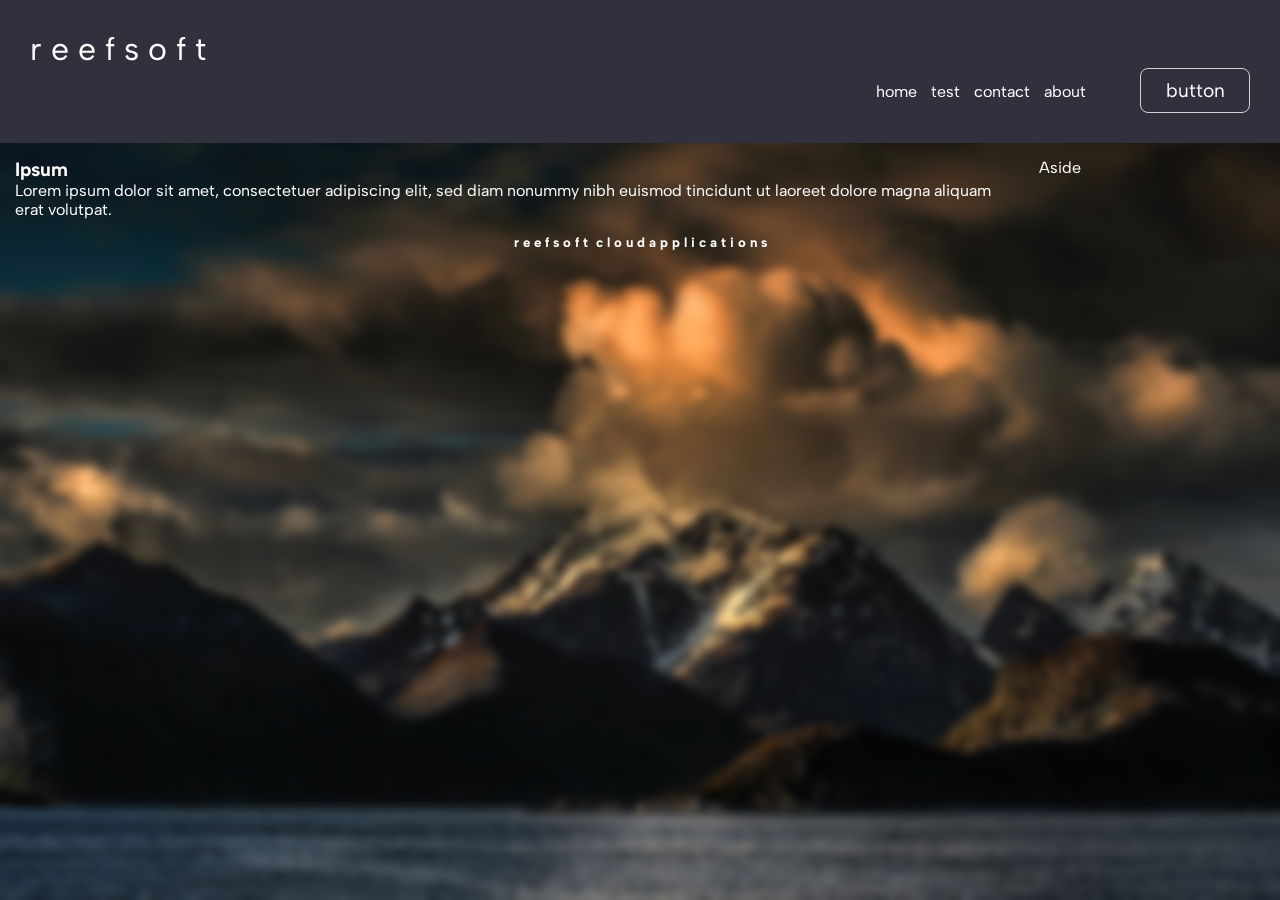
==== index.html @ b40330dc "new css" ====
<!DOCTYPE html>
<html lang="en">
	<head>
		<meta charset="UTF-8" />
		<meta name="viewport" content="width=device-width, initial-scale=1.0" />
		<link rel="stylesheet" href="/css/reset.css" />
		<link rel="stylesheet" href="/css/newstyle.css" />
		<title>reefsoft - cloud applications</title>
	</head>
	<body>
		<div class="wrapper">
			<header>
				<h2 class="site-name">r e e f s o f t</h2>

				<nav class="navigation">
					<a href="/index.html">home</a>
					<a href="/html/test.html">test</a>
					<a href="/html/contact.html">contact</a>
					<a href="/html/about.html">about</a>
					<button id="btn-menu">button</button>
				</nav>
			</header>
			<main>
				<h3>Ipsum</h3>

				Lorem ipsum dolor sit amet, consectetuer adipiscing elit, sed diam
				nonummy nibh euismod tincidunt ut laoreet dolore magna aliquam erat
				volutpat.
				<article>
					<div id="app"></div>
				</article>
			</main>
			<aside>Aside</aside>
			<footer>
				<h5>r e e f s o f t &nbsp;c l o u d a p p l i c a t i o n s</h5>
			</footer>
		</div>
	</body>
</html>
---- css/newstyle.css ----
@import url("https://fonts.googleapis.com/css2?family=Albert+Sans:wght@200&display=swap");

* {
	font-family: "Albert Sans", sans-serif;
	color: #fff;
}
body {
	background: url("/res/pexels-photo-3426361.jpeg") no-repeat;
	background-size: cover;
	backdrop-filter: blur(5px);
	overflow: auto;
	/* height: 100vh; */
}
.wrapper {
	min-height: 100vh;
}
header {
	padding: 30px 30px;
	background: #30313d;
	z-index: 99;
}
.site-name {
	font-size: 2em;
	text-decoration: none;
	font-weight: 400;
	user-select: none;
}
nav {
	text-align: right;
}

main,
aside,
footer {
	float: left;
	padding-top: 15px;
	padding-left: 15px;
	padding-right: 15px;
}

main {
	width: 80%;
}
aside {
	width: 20%;
}
footer {
	width: 100%;

	text-align: center;
}
#btn-menu:hover {
	background: #d3d3d3;
	color: #30313d;
}
.navigation a {
	text-decoration: none;
	position: relative;
	margin-left: 10px;
}
.navigation a::before {
	content: "";
	position: absolute;
	width: 100%;
	height: 1px;
	border-radius: 4px;
	background-color: silver;
	bottom: 0;
	left: 0;
	transform-origin: right;
	transform: scaleX(0);
	transition: transform 0.3s ease-in-out;
}
.navigation a:hover::before {
	transform-origin: left;
	transform: scaleX(1);
}

#btn-menu {
	border: 1px solid #d3d3d3;
	border-radius: 8px;
	outline: 0;
	width: 110px;
	height: 45px;
	background: transparent;
	font-size: 1.2em;
	margin-left: 50px;
}
h2,
h3 {
	font-size: 1.2em;
}
h4::first-letter {
	color: dodgerblue;
}
@media only screen and (max-width: 620px) {
	/* For mobile phones: */
	main,
	aside {
		width: 100%;
	}
	.navigation a {
		position: relative;
		margin-left: 5px;
		font-size: 1em;
	}
	#btn-menu {
		font-size: 1em;
		margin-left: 25px;
	}
}
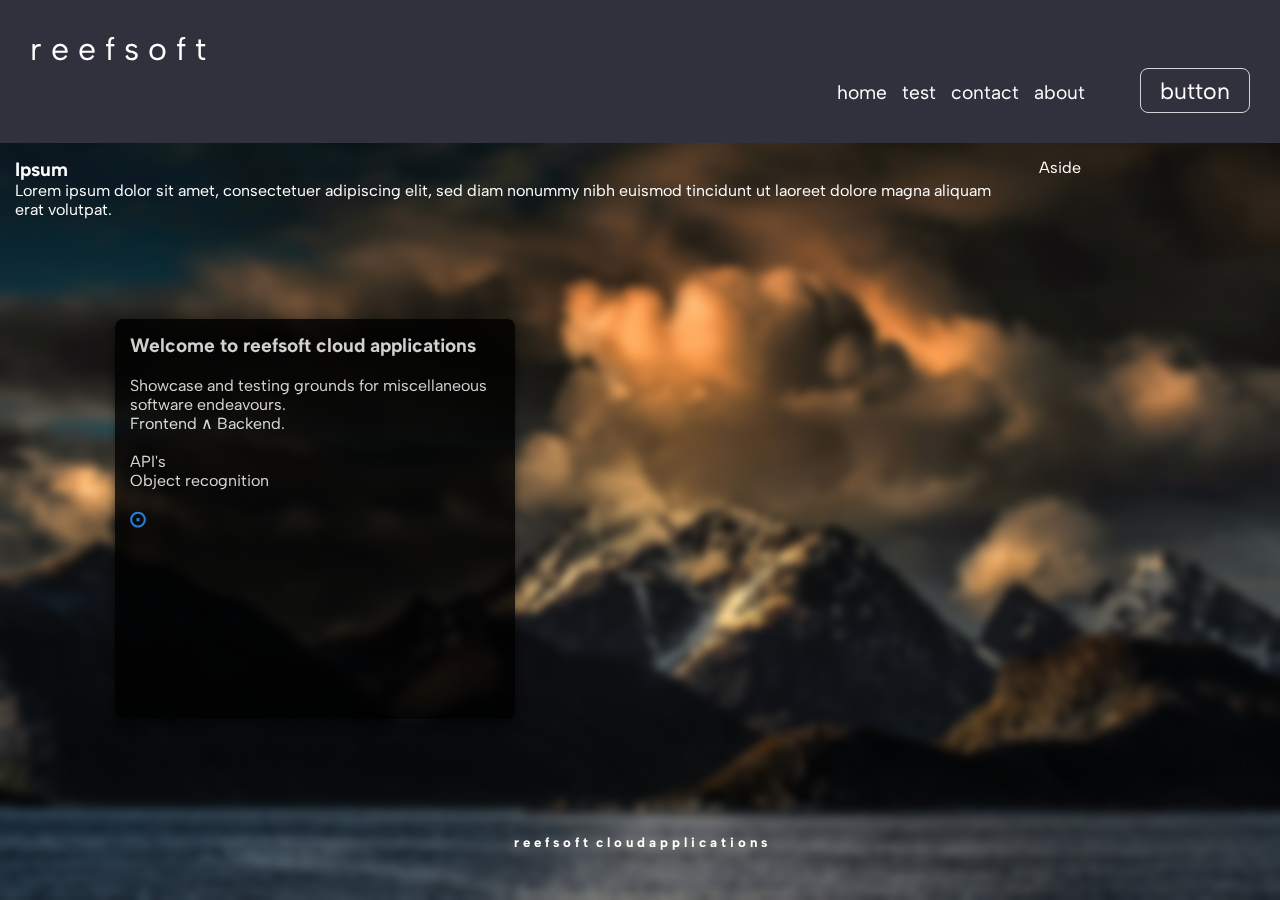
==== commit a0809aae: "add responsive design for 620px below" ====
--- a/index.html
+++ b/index.html
@@ -27,7 +27,27 @@
 				nonummy nibh euismod tincidunt ut laoreet dolore magna aliquam erat
 				volutpat.
 				<article>
-					<div id="app"></div>
+					<div class="card-grid">
+						<div class="card-style">
+							<div class="card-content">
+								<h3>Welcome to reefsoft cloud applications</h3>
+								<br />
+
+								<p>
+									Showcase and testing grounds for miscellaneous software
+									endeavours. <br />Frontend &and; Backend.
+								</p>
+								<br />
+								<p>
+									API's<br />
+									Object recognition
+								</p>
+
+								<br />
+								<h4>&xodot;</h4>
+							</div>
+						</div>
+					</div>
 				</article>
 			</main>
 			<aside>Aside</aside>
--- a/css/newstyle.css
+++ b/css/newstyle.css
@@ -27,6 +27,7 @@
 }
 nav {
 	text-align: right;
+	font-size: 1.2em;
 }
 
 main,
@@ -46,7 +47,6 @@
 }
 footer {
 	width: 100%;
-
 	text-align: center;
 }
 #btn-menu:hover {
@@ -62,7 +62,7 @@
 	content: "";
 	position: absolute;
 	width: 100%;
-	height: 1px;
+	height: 2px;
 	border-radius: 4px;
 	background-color: silver;
 	bottom: 0;
@@ -93,6 +93,51 @@
 h4::first-letter {
 	color: dodgerblue;
 }
+
+.card-grid {
+	display: grid;
+	grid-template-columns: repeat(3, 1fr);
+	grid-auto-rows: auto;
+	grid-gap: 1rem;
+}
+.card-style {
+	background-color: #000000;
+	height: 400px;
+	width: 400px;
+	box-shadow: 0 8px 8px 0 rgba(0, 0, 0, 0.5);
+	border-radius: 8px;
+	text-align: left;
+	opacity: 80%;
+	margin: 100px;
+}
+.card-content {
+	padding: 15px;
+	height: 100px;
+	overflow-wrap: normal;
+}
+table {
+	border-collapse: collapse;
+	background: linear-gradient(to bottom, rgba(255, 255, 255, 0.3), transparent);
+	margin-top: 1em;
+	margin-left: 1em;
+}
+
+th,
+td {
+	border-style: solid;
+	border-width: 1px;
+	border-color: #000000;
+	padding-right: 1em;
+	padding-left: 1em;
+}
+
+th {
+	font-weight: bold;
+	background: linear-gradient(to top, rgba(255, 255, 255, 0.3), transparent);
+}
+td {
+	vertical-align: top;
+}
 @media only screen and (max-width: 620px) {
 	/* For mobile phones: */
 	main,
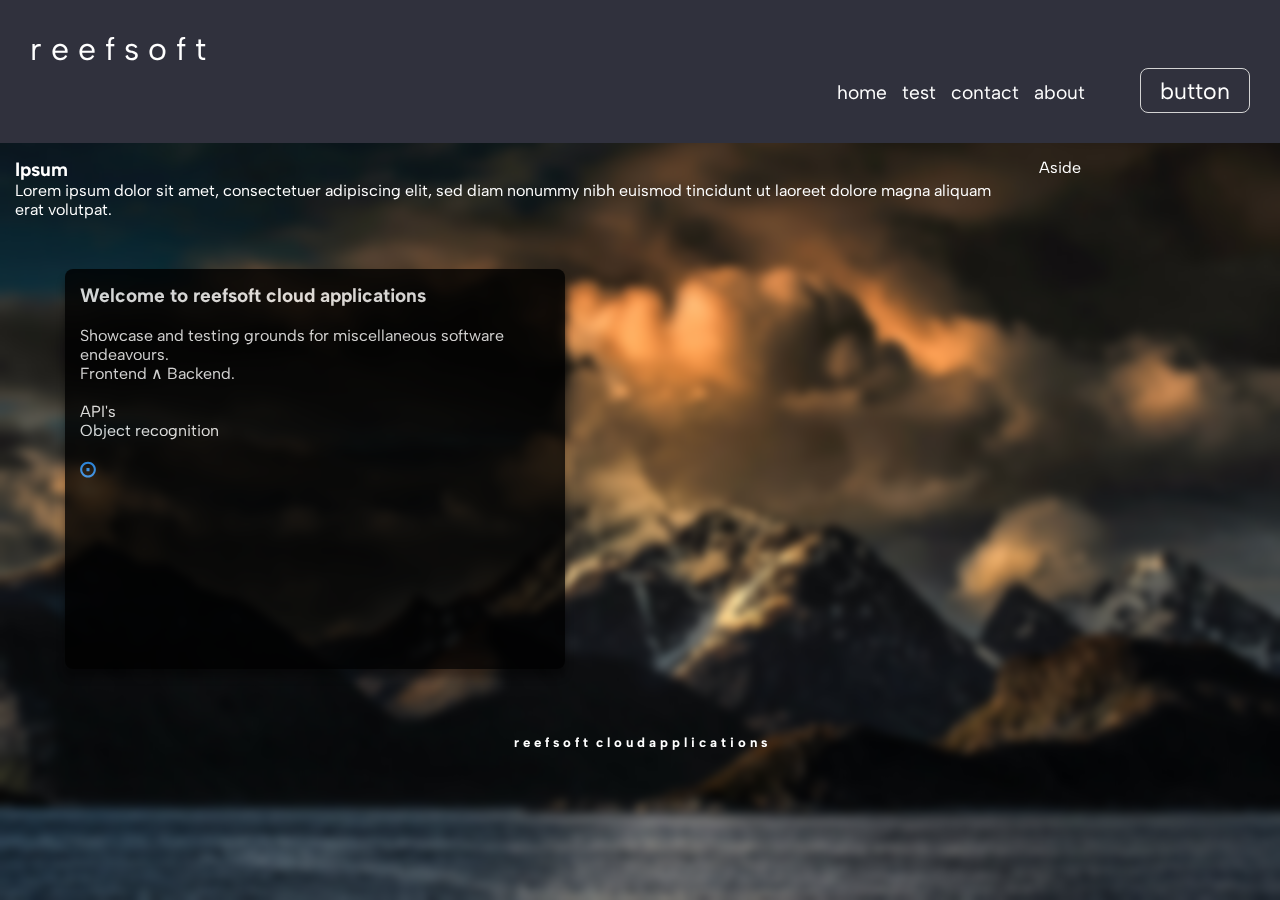
==== commit 3d31b09c: "add api call for krisinfo" ====
--- a/index.html
+++ b/index.html
@@ -28,8 +28,8 @@
 				volutpat.
 				<article>
 					<div class="card-grid">
-						<div class="card-style">
-							<div class="card-content">
+						<div class="card-style-main">
+							<div class="card-content-main">
 								<h3>Welcome to reefsoft cloud applications</h3>
 								<br />
 
--- a/css/newstyle.css
+++ b/css/newstyle.css
@@ -9,7 +9,7 @@
 	background-size: cover;
 	backdrop-filter: blur(5px);
 	overflow: auto;
-	/* height: 100vh; */
+	/* min-height: 100vh; */
 }
 .wrapper {
 	min-height: 100vh;
@@ -96,21 +96,21 @@
 
 .card-grid {
 	display: grid;
-	grid-template-columns: repeat(3, 1fr);
+	grid-template-columns: repeat(1, 1fr);
 	grid-auto-rows: auto;
 	grid-gap: 1rem;
 }
-.card-style {
+.card-style-main {
 	background-color: #000000;
 	height: 400px;
-	width: 400px;
+	width: 500px;
 	box-shadow: 0 8px 8px 0 rgba(0, 0, 0, 0.5);
 	border-radius: 8px;
 	text-align: left;
 	opacity: 80%;
-	margin: 100px;
+	margin: 50px;
 }
-.card-content {
+.card-content-main {
 	padding: 15px;
 	height: 100px;
 	overflow-wrap: normal;
@@ -151,6 +151,14 @@
 	}
 	#btn-menu {
 		font-size: 1em;
-		margin-left: 25px;
+		margin-left: 5px;
+	}
+	.card-style-main {
+		margin-left: 5px;
+		margin-right: 5px;
+		width: 400;
+	}
+	.card-content-main {
+		padding: 5px;
 	}
 }
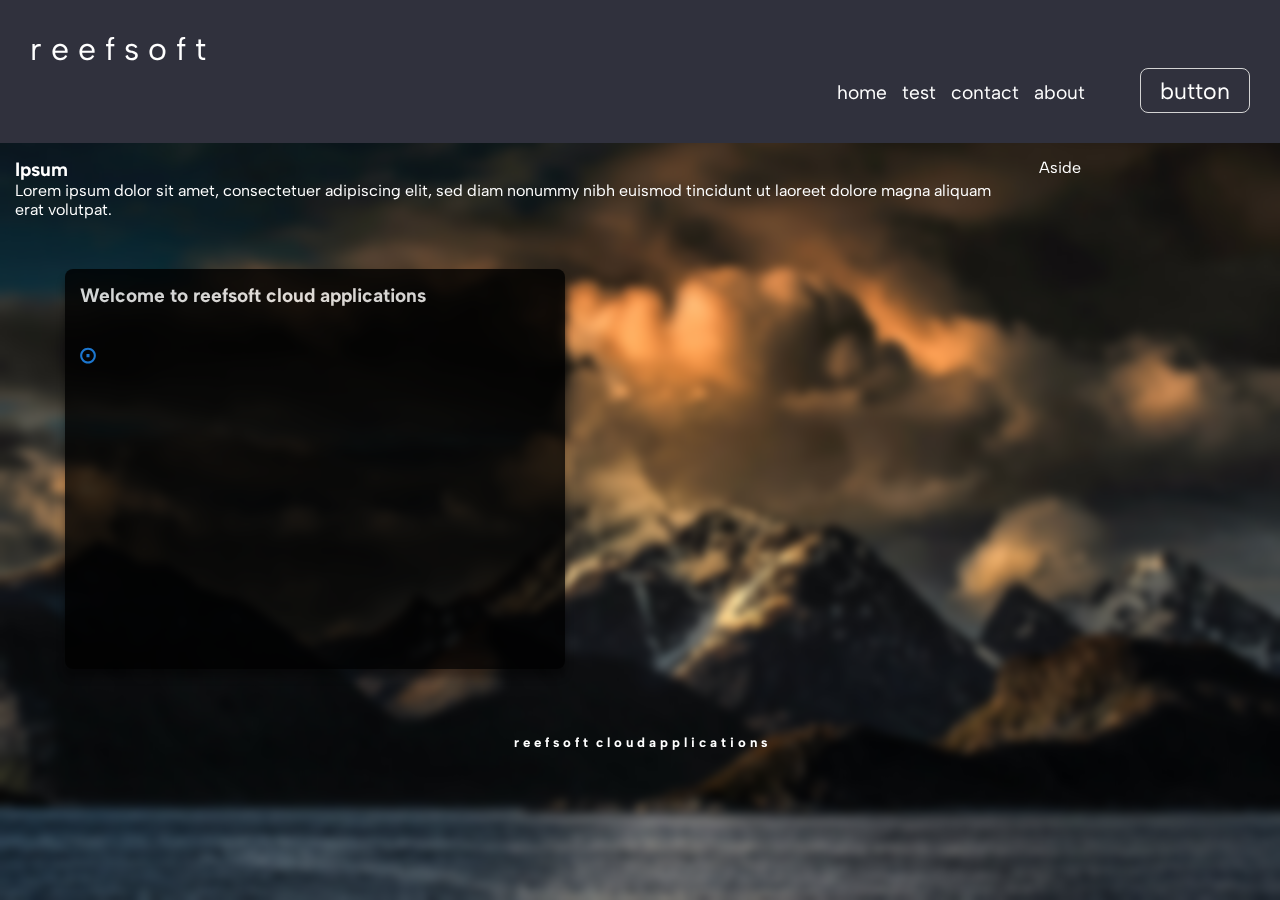
==== commit 8fae2dd4: "added test get request file" ====
--- a/index.html
+++ b/index.html
@@ -5,6 +5,7 @@
 		<meta name="viewport" content="width=device-width, initial-scale=1.0" />
 		<link rel="stylesheet" href="/css/reset.css" />
 		<link rel="stylesheet" href="/css/newstyle.css" />
+		<script type="module" src="/js/main.js"></script>
 		<title>reefsoft - cloud applications</title>
 	</head>
 	<body>
@@ -32,16 +33,7 @@
 							<div class="card-content-main">
 								<h3>Welcome to reefsoft cloud applications</h3>
 								<br />
-
-								<p>
-									Showcase and testing grounds for miscellaneous software
-									endeavours. <br />Frontend &and; Backend.
-								</p>
-								<br />
-								<p>
-									API's<br />
-									Object recognition
-								</p>
+								<div id="app"></div>
 
 								<br />
 								<h4>&xodot;</h4>
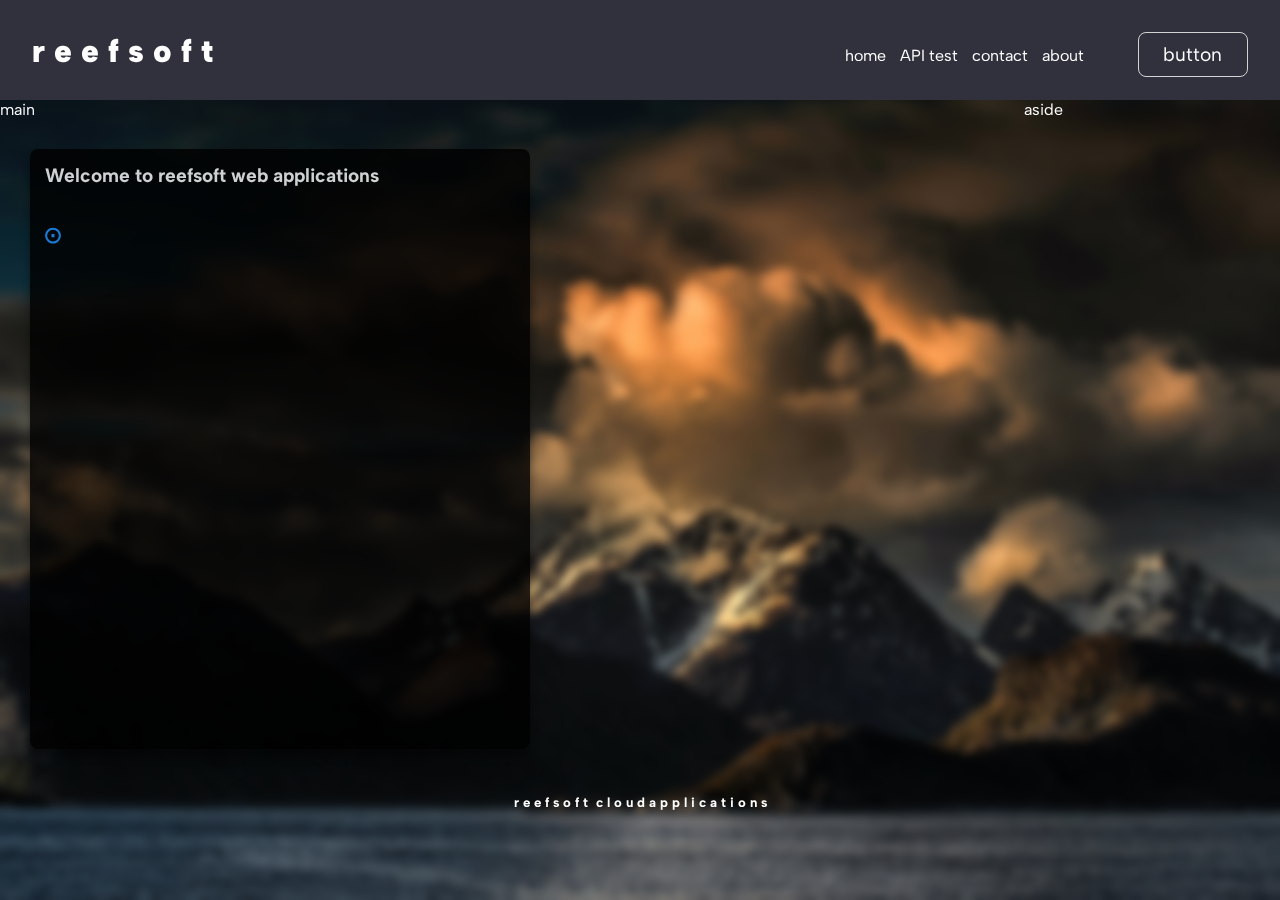
==== commit c276f593: "Moved old versions" ====
--- a/index.html
+++ b/index.html
@@ -4,9 +4,10 @@
 		<meta charset="UTF-8" />
 		<meta name="viewport" content="width=device-width, initial-scale=1.0" />
 		<link rel="stylesheet" href="/css/reset.css" />
-		<link rel="stylesheet" href="/css/newstyle.css" />
+		<link rel="stylesheet" href="/css/style.css" />
 		<script type="module" src="/js/main.js"></script>
-		<title>reefsoft - cloud applications</title>
+
+		<title>Document</title>
 	</head>
 	<body>
 		<div class="wrapper">
@@ -15,34 +16,28 @@
 
 				<nav class="navigation">
 					<a href="/index.html">home</a>
-					<a href="/html/test.html">test</a>
+					<a href="/html/test.html">API test</a>
 					<a href="/html/contact.html">contact</a>
 					<a href="/html/about.html">about</a>
 					<button id="btn-menu">button</button>
 				</nav>
 			</header>
 			<main>
-				<h3>Ipsum</h3>
+				main
 
-				Lorem ipsum dolor sit amet, consectetuer adipiscing elit, sed diam
-				nonummy nibh euismod tincidunt ut laoreet dolore magna aliquam erat
-				volutpat.
-				<article>
-					<div class="card-grid">
-						<div class="card-style-main">
-							<div class="card-content-main">
-								<h3>Welcome to reefsoft cloud applications</h3>
-								<br />
-								<div id="app"></div>
+				<div class="card-grid">
+					<div class="card-style-main">
+						<div class="card-content-main">
+							<h3>Welcome to reefsoft web applications</h3>
+							<br />
 
-								<br />
-								<h4>&xodot;</h4>
-							</div>
+							<br />
+							<h4>&xodot;</h4>
 						</div>
 					</div>
-				</article>
+				</div>
 			</main>
-			<aside>Aside</aside>
+			<aside>aside</aside>
 			<footer>
 				<h5>r e e f s o f t &nbsp;c l o u d a p p l i c a t i o n s</h5>
 			</footer>
--- a/css/style.css
+++ b/css/style.css
@@ -0,0 +1,154 @@
+@import url("https://fonts.googleapis.com/css2?family=Albert+Sans:wght@200&display=swap");
+
+* {
+	font-family: "Albert Sans", sans-serif;
+	color: #fff;
+}
+body {
+	background: url("/res/pexels-photo-3426361.jpeg") no-repeat;
+	background-size: cover;
+	backdrop-filter: blur(5px);
+	overflow: auto;
+	min-height: 100vh;
+}
+.wrapper {
+	min-height: 100vh;
+}
+header {
+	height: 100px;
+	padding: 2em;
+	background: #30313d;
+	z-index: 99;
+}
+.site-name {
+	width: 30%;
+
+	font-size: 2em;
+	text-decoration: none;
+	font-weight: 900;
+	user-select: none;
+	float: left;
+}
+.navigation {
+	width: 70%;
+	text-align: right;
+	float: left;
+}
+main {
+	width: 80%;
+	float: left;
+}
+aside {
+	width: 20%;
+	float: left;
+}
+footer {
+	width: 100%;
+	float: left;
+	text-align: center;
+	padding-top: 15px;
+	padding-left: 15px;
+	padding-right: 15px;
+}
+#btn-menu:hover {
+	background: #d3d3d3;
+	color: #30313d;
+}
+.navigation a {
+	text-decoration: none;
+	position: relative;
+	margin-left: 10px;
+}
+.navigation a::before {
+	content: "";
+	position: absolute;
+	width: 100%;
+	height: 2px;
+	border-radius: 4px;
+	background-color: silver;
+	bottom: 0;
+	left: 0;
+	transform-origin: right;
+	transform: scaleX(0);
+	transition: transform 0.3s ease-in-out;
+}
+.navigation a:hover::before {
+	transform-origin: left;
+	transform: scaleX(1);
+}
+
+#btn-menu {
+	border: 1px solid #d3d3d3;
+	border-radius: 8px;
+	outline: 0;
+	width: 110px;
+	height: 45px;
+	background: transparent;
+	font-size: 1.2em;
+	margin-left: 50px;
+}
+h2,
+h3 {
+	font-size: 1.2em;
+}
+h4::first-letter {
+	color: dodgerblue;
+}
+
+.card-grid {
+	display: grid;
+	grid-template-columns: repeat(1, 1fr);
+	grid-auto-rows: auto;
+	grid-gap: 1rem;
+}
+.card-style-main {
+	background-color: #000000;
+	height: 600px;
+	width: 500px;
+	box-shadow: 0 8px 8px 0 rgba(0, 0, 0, 0.5);
+	border-radius: 8px;
+	text-align: left;
+	opacity: 80%;
+	margin: 30px;
+}
+.card-content-main {
+	padding: 15px;
+	height: 100px;
+	overflow-wrap: normal;
+}
+table {
+	border-collapse: collapse;
+	background: linear-gradient(to bottom, rgba(255, 255, 255, 0.3), transparent);
+	margin-top: 1em;
+	margin-left: 1em;
+	font-size: smaller;
+}
+
+th,
+td {
+	border-style: solid;
+	border-width: 1px;
+	border-color: #000000;
+	padding-right: 1em;
+	padding-left: 1em;
+}
+
+th {
+	font-weight: bold;
+	background: linear-gradient(to top, rgba(255, 255, 255, 0.3), transparent);
+}
+td {
+	vertical-align: top;
+}
+@media only screen and (max-width: 620px) {
+	.site-name,
+	.navigation,
+	main,
+	aside {
+		width: 100%;
+	}
+	#btn-menu,
+	.navigation a {
+		margin-left: 2px;
+	}
+}
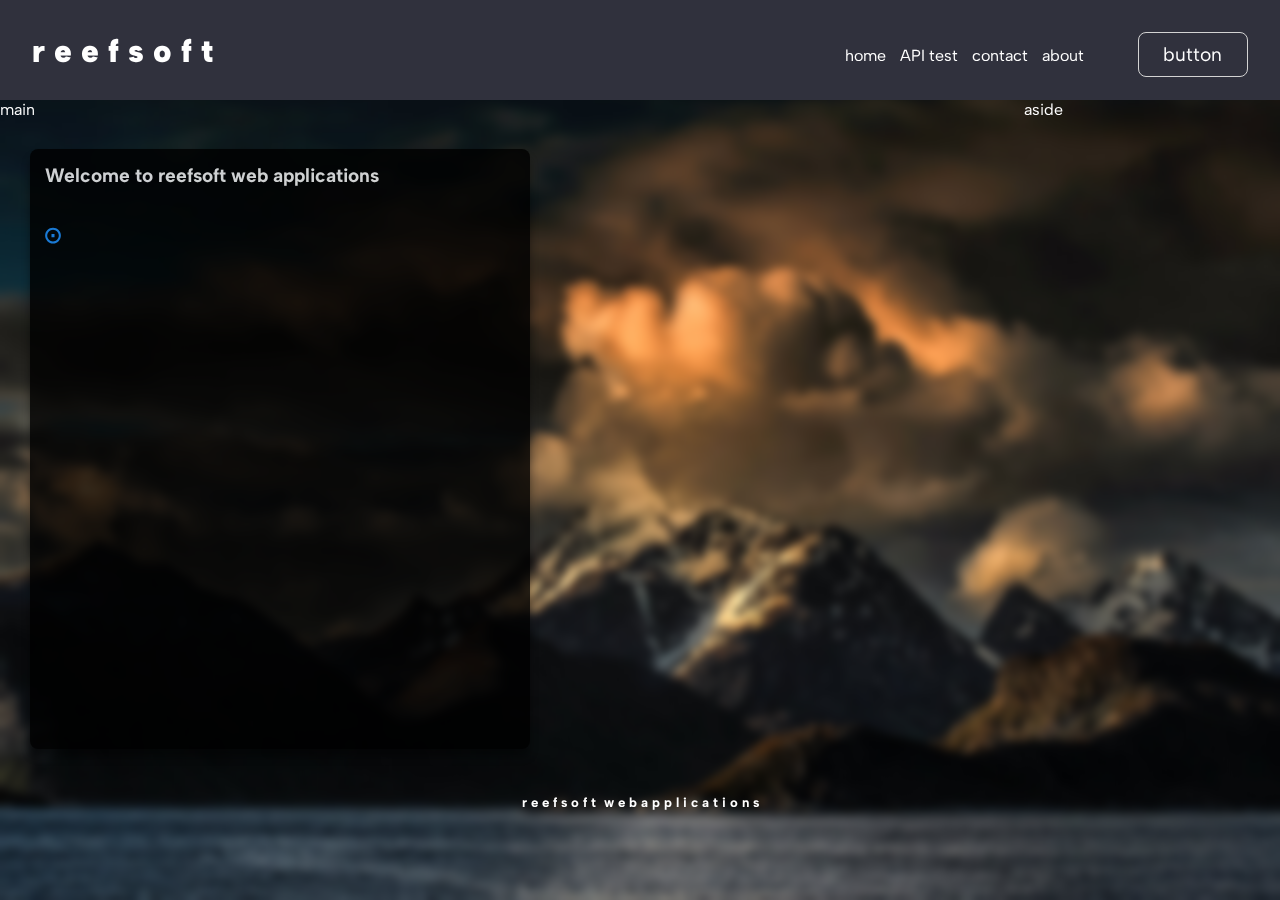
==== commit 8e72ddca: "changed text from cloud to webapplications" ====
--- a/index.html
+++ b/index.html
@@ -39,7 +39,7 @@
 			</main>
 			<aside>aside</aside>
 			<footer>
-				<h5>r e e f s o f t &nbsp;c l o u d a p p l i c a t i o n s</h5>
+				<h5>r e e f s o f t &nbsp;w e b a p p l i c a t i o n s</h5>
 			</footer>
 		</div>
 	</body>
